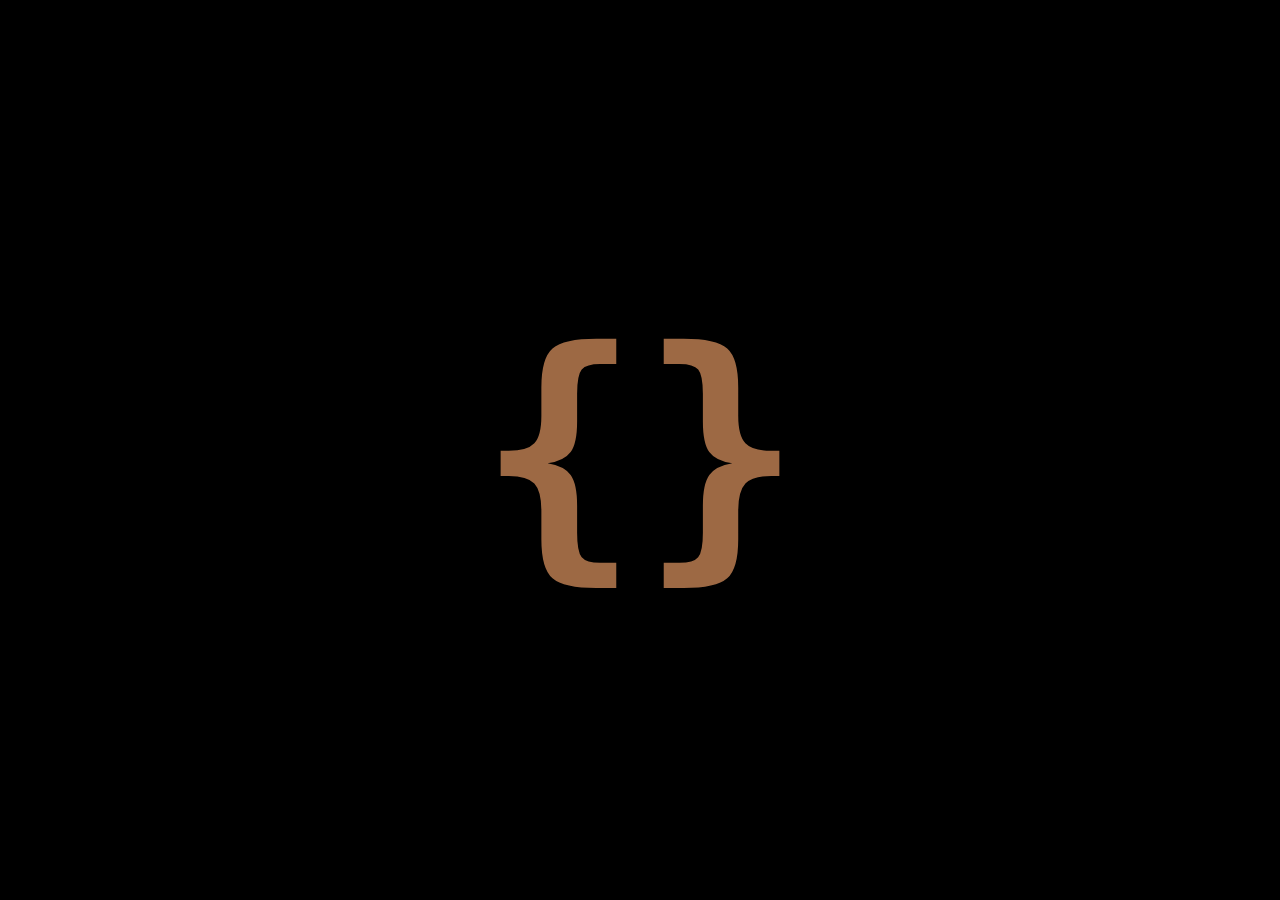
==== index.html @ 2bd8e857 "feat: add preloader" ====
<!DOCTYPE html>
<html lang="en">
  <head>
    <meta charset="UTF-8" />
    <meta http-equiv="X-UA-Compatible" content="IE=edge" />
    <meta name="viewport" content="width=device-width, initial-scale=1.0" />
    <link rel="stylesheet" href="./load.css" />
    <title>Preloader</title>
  </head>
  <body>
    <div id="loader" class="loader"><span>{</span><span>}</span></div>

    <script>
      window.onload = (event) => {
        setTimeout(() => {
          console.log("page is fully loaded");
          //   document.getElementById("loader").style.display = "none";
          window.location.replace("./pages/main/index.html");
        }, 2000);
      };
    </script>
  </body>
</html>
---- load.css ----
:root {
  --background-color: #000000;
  --loader-color: #c58456;
  --loader-size: 30vh;
}

html,
body {
  width: 100%;
  height: 100%;
  margin: 0;
  padding: 0;
}

body {
  display: flex;
  justify-content: center;
  align-items: center;
  background-color: var(--background-color);
}

.loader {
  color: var(--loader-color);

  font-family: Consolas, Menlo, Monaco, monospace;
  font-weight: bold;
  font-size: var(--loader-size);

  opacity: 0.8;
}
.loader span {
  display: inline-block;
  animation: pulse 0.4s alternate infinite ease-in-out;
}

.loader span:nth-child(odd) {
  animation-delay: 0.4s;
}

@keyframes pulse {
  to {
    transform: scale(0.8);
    opacity: 0.5;
  }
}
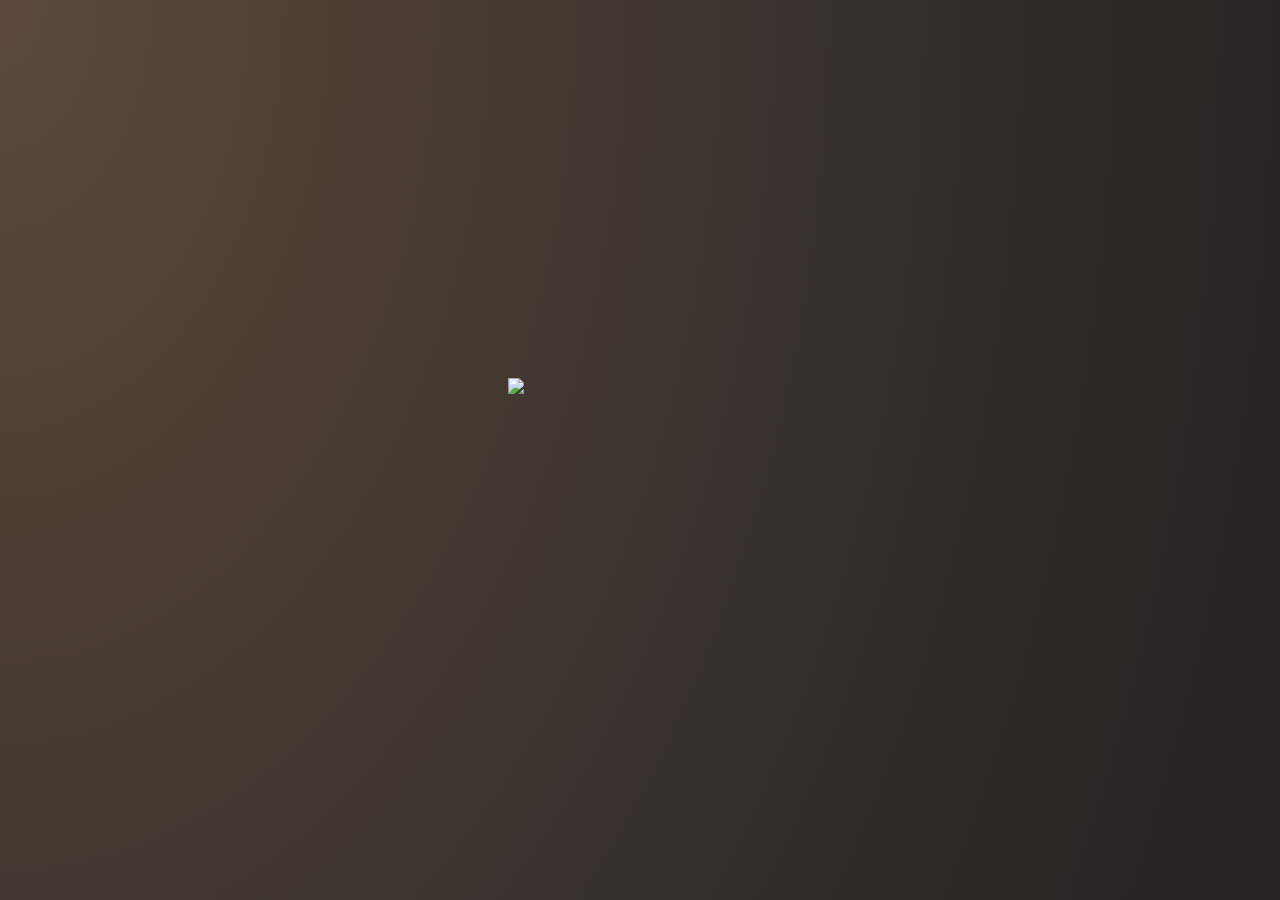
==== commit 1873bff2: "feat: change loader, add hover effects" ====
--- a/index.html
+++ b/index.html
@@ -8,7 +8,13 @@
     <title>Preloader</title>
   </head>
   <body>
-    <div id="loader" class="loader"><span>{</span><span>}</span></div>
+    <div>
+      <div class="dog-head">
+        <img src="http://www.clker.com/cliparts/j/3/Z/Y/D/5/dog-head-md.png" />
+      </div>
+
+      <div class="dog-body"></div>
+    </div>
 
     <script>
       window.onload = (event) => {
@@ -16,7 +22,7 @@
           console.log("page is fully loaded");
           //   document.getElementById("loader").style.display = "none";
           window.location.replace("./pages/main/index.html");
-        }, 2000);
+        }, 4000);
       };
     </script>
   </body>
--- a/load.css
+++ b/load.css
@@ -1,45 +1,34 @@
-:root {
-  --background-color: #000000;
-  --loader-color: #c58456;
-  --loader-size: 30vh;
+* {
+  margin: 0;
 }
-
-html,
-body {
-  width: 100%;
-  height: 100%;
-  margin: 0;
-  padding: 0;
-}
-
 body {
   display: flex;
   justify-content: center;
   align-items: center;
-  background-color: var(--background-color);
+  width: 100vw;
+  height: 100vh;
+  background: url(noise_lines_transparent@2X.png),
+    radial-gradient(100% 215.42% at 0% 0%, #5b483a 0%, #262425 100%), #211f20;
 }
 
-.loader {
-  color: var(--loader-color);
-
-  font-family: Consolas, Menlo, Monaco, monospace;
-  font-weight: bold;
-  font-size: var(--loader-size);
-
-  opacity: 0.8;
-}
-.loader span {
-  display: inline-block;
-  animation: pulse 0.4s alternate infinite ease-in-out;
+.dog-head {
+  z-index: 100;
+  animation: head-move 1s ease-in-out infinite;
 }
 
-.loader span:nth-child(odd) {
-  animation-delay: 0.4s;
+div.dog-body {
+  height: 300px;
+  width: 225px;
+  margin-top: -175px;
+  margin-left: 40px;
+  background-image: url("http://www.clker.com/cliparts/T/0/9/J/e/4/dog-body-md.png");
+  background-repeat: no-repeat;
 }
 
-@keyframes pulse {
-  to {
-    transform: scale(0.8);
-    opacity: 0.5;
+/* ANIMATIONS */
+
+@keyframes head-move {
+  50% {
+    transform: rotate(-1.5deg);
   }
 }
